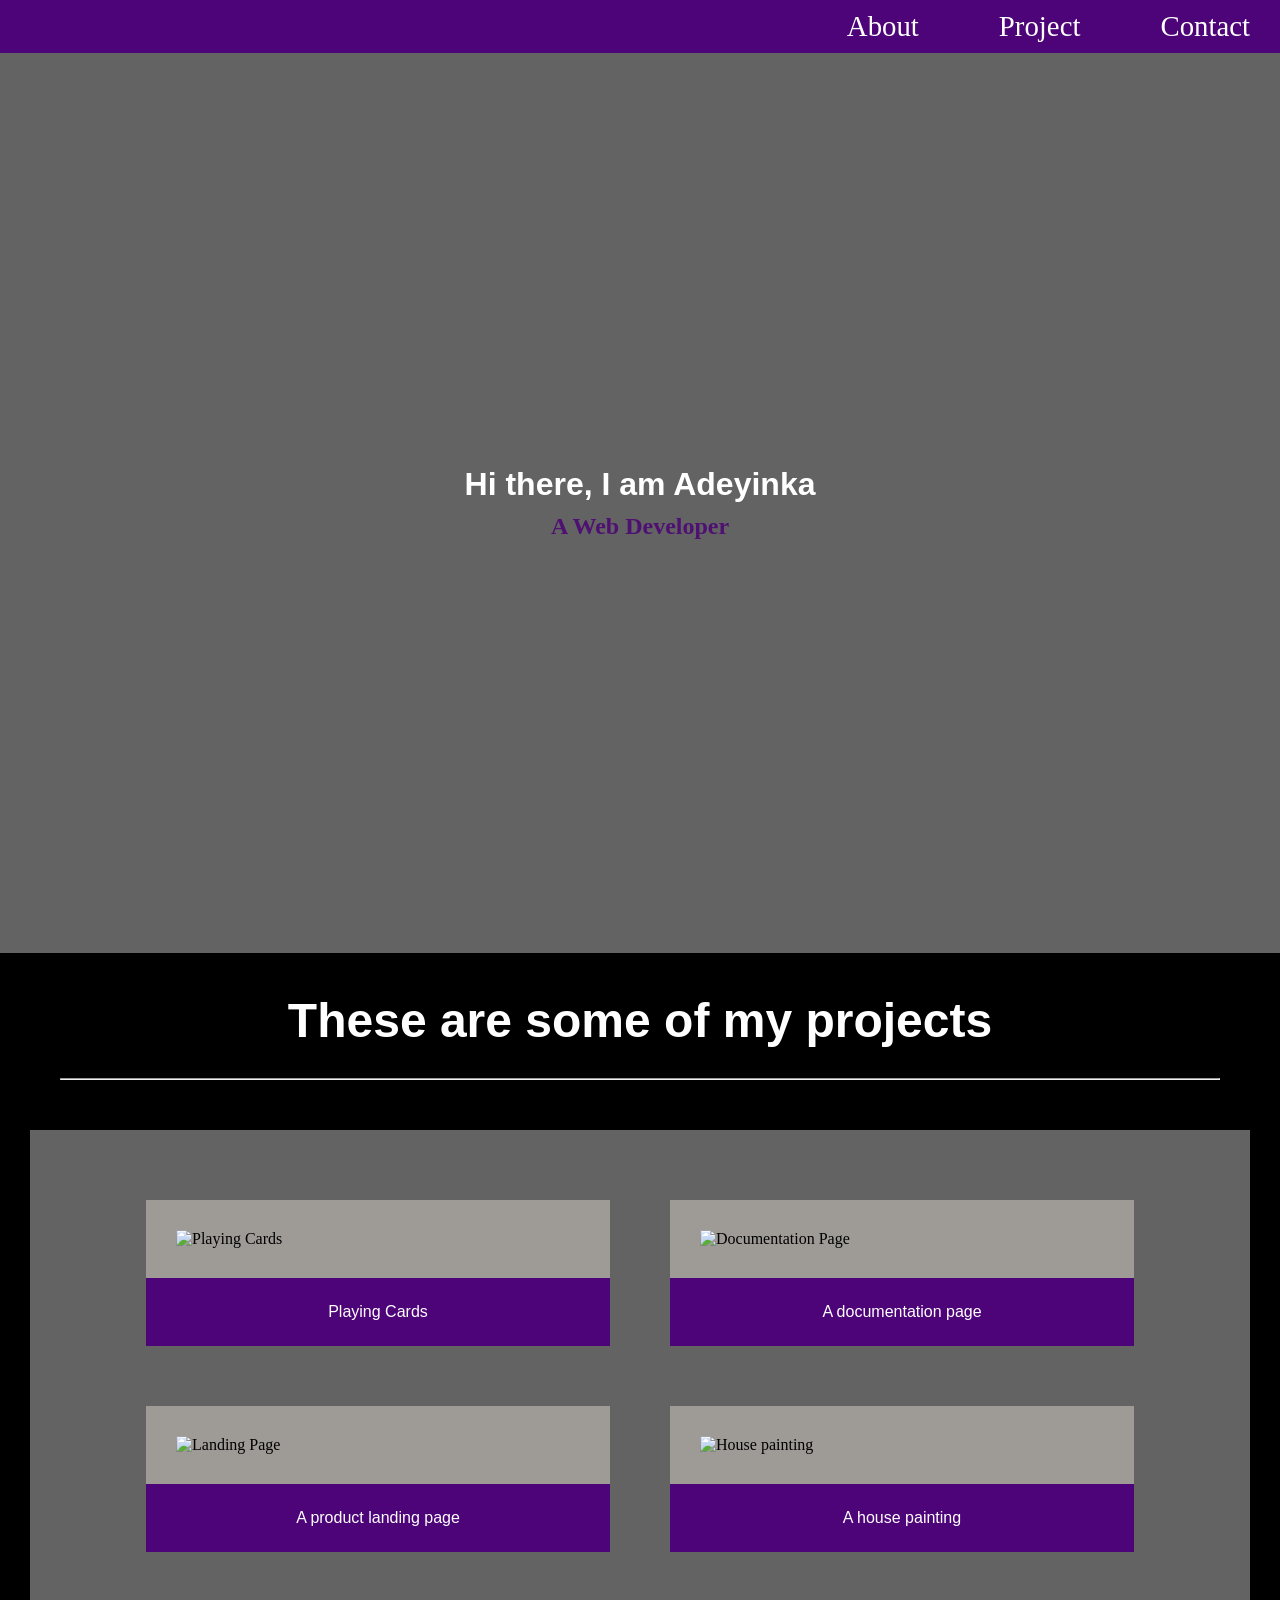
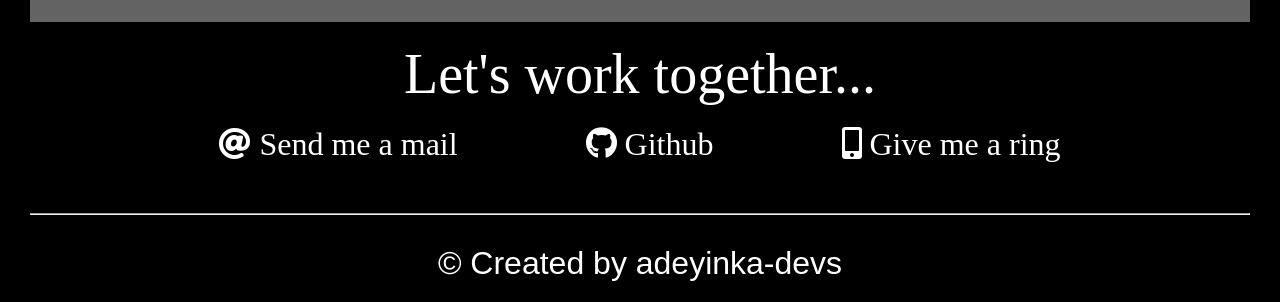
==== index.html @ ba66ca9f "Rename Personalportfolio.html to index.html" ====
<!DOCTYPE html>
<html lang="en">
<head>
  <meta charset="UTF-8">
  <meta name="viewport" content="width=device-width, initial-scale=1.0">
  <title>Personal Portfolio</title>
  <link rel="stylesheet" href="personalportfolio.css">
  <link rel="stylesheet" href="https://use.fontawesome.com/releases/v5.8.2/css/all.css"/>
</head>
<body>

  <nav>
    <a href="#about">About</a>
    <a href="#project-section">Project</a>
    <a href="#contact">Contact</a>
  </nav>

  <div id="about">
    <h1>Hi there, I am Adeyinka</h1>
    <p>A Web Developer</p>
  </div>
 
  <section id="project-section">

    <div class="title">
    <h2>These are some of my projects</h2>
    <hr>
    </div>

    <div id="project-title">
      <section><div class="img-cont">
      <img src="https://raw.githubusercontent.com/adeyinka-devs/Projects_imgs/main/Screenshot_20260425-161651%20(1).png?raw=true" alt="Playing Cards"></div>
       <div><a href="https://adeyinka-devs.github.io/PlayingCard_project/">
        <p>Playing Cards</p></a></div>
      </section>

      <section><div class="img-cont">
      <img src="https://raw.githubusercontent.com/adeyinka-devs/Projects_imgs/main/Screenshot_20260425-161719%20(1).png?raw=true" alt="Documentation Page"></div>
      <div><a href="https://adeyinka-devs.github.io/DocumentationPage_project/">
        <p>A documentation page</p></a></div>
      </section>

      <section>
        <div class="img-cont"><img src="https://raw.githubusercontent.com/adeyinka-devs/Projects_imgs/main/Screenshot_20260425-161753%20(2).png?raw=true" alt="Landing Page"></div>
      <div><a href="https://adeyinka-devs.github.io/LandingPage_project/">
        <p>A product landing page</p></a></div>
      </section>

      <section><div class="img-cont">
      <img class="lst-img" src="https://raw.githubusercontent.com/adeyinka-devs/Projects_imgs/main/Screenshot_20260425-164410%20(1)%20(1).png?raw=true" alt="House painting"></div>
      <div><a href="https://adeyinka-devs.github.io/House_painting_project/">
        <p>A house painting</p></a></div>
      </section>

    </div>
    
    <section class="contact">
      <p>Let's work together...</p>
      <div id="profile-link">
        <p><a href="mailto:adeyinka.dev410@gmail.com"><i class="fas fa-at"></i>  Send me a mail</a></p>
        <p><a href="https://github.com/adeyinka-devs" target="_blank"><i class="fab fa-github"></i>  Github</a></p>
        <p><a href="tel:+2347026142086"><i class="fas fa-mobile-alt"></i>  Give me a ring</a></p>
      </div>
      <hr>
    </section>

    <footer>
      <p>&copy; Created by adeyinka-devs</p>
    </footer>
  </section>
</body>
</html>
---- personalportfolio.css ----
*, *::after, *::before {
  box-sizing: border-box;
  margin: 0;
  padding: 0;
}
body {
  background-color: rgb(214, 203, 203);
}
nav {
  background-color: #4e0479;
  display: flex;
  justify-content: flex-end;
  align-items: center;
  gap: 20px;
  font-size: 1.2rem;
  padding: 10px 30px;
}
a {
  text-decoration: none;  
  color: white;
}

#about {
  background-color: rgb(100, 99, 99);
  height: 100vh;
  text-align: center;
  color: white;
  display: flex;
  flex-direction: column;
  justify-content: center;
  gap: 10px;
  align-items: center;
  padding: 0 30px;
}
h1 {
  font-family: Verdana, Geneva, Tahoma, sans-serif;
}
#about p {
  color: #4e1172;
  font-size: 1.5rem;
  font-weight: bold;
}
#project-section {
  background-color: black;
  padding: 10px 30px;
  display: flex;
  flex-direction: column;
  gap: 20px;
}
img {
  max-width: 100%;
  margin: 0 auto;
}
h2 {
  color: white;
  font-size: 2rem;
  text-align: center;
  font-family: Verdana, Geneva, Tahoma, sans-serif;
}
.title {
  padding: 30px;
}
hr {
  margin-top: 20px;
  width: 100%;
}
#project-title {
 background-color: rgb(100, 99, 99);
 display: flex;
 flex-direction: column;
 justify-content: center;
 align-items: center;
 gap: 50px;
 padding: 25px 40px;
}
.img-cont {
  background-color: rgb(158, 155, 151);
  padding: 30px;
}
#project-title div:last-of-type {
  padding: 5px;
  background-color: #4e0479;
}
#project-title div p {
  color: white;
  font-family: Verdana, Geneva, Tahoma, sans-serif;
  text-align: center;
  font-size: 1rem;
  font-family: Verdana, Geneva, Tahoma, sans-serif;
  transition: all 0.5s ease;
}

#project-title div p:hover {
  background-color: #943fc9;
  transform: scaleY(1.1);
}

.contact {
  display: flex;
  flex-direction: column;
  gap: 20px;
}
.contact p:first-of-type {
  color: #ffffff;
  font-size: 1.6rem;
  text-align: center;
}
.contact hr {
  color: #4e0479;
}

#profile-link {
  color: white;
  display: flex;
  flex-direction: column;
  justify-content: center;
  align-items: center;
  gap: 25px
}
#profile-link p {
  font-size: 1rem;
}
footer {
  color: white;
  font-size: 1rem;
  text-align: center;
  font-family: Verdana, Geneva, Tahoma, sans-serif;
  padding: 10px;
}
@media (min-width: 648px) {
  nav {
  background-color: #4e0479;
  display: flex;
  justify-content: flex-end;
  align-items: center;
  gap: 80px;
  font-size: 1.8rem;
  padding: 10px 30px;
}
h2 {
  font-size: 3rem;
}
hr {
  margin-top: 30px;
}
#project-title {
  background-color: rgb(100, 99, 99);
 display: flex;
 flex-direction: row;
 flex-wrap: wrap;
 align-content: center;
 justify-content: center;
 gap: 60px;
 padding: 70px 30px;
}
#project-title section {
  width: 40%;
}
#project-title div p {
  padding: 20px;
}
.lst-img {
  height: 600px;
}
#profile-link {
  color: white;
  display: flex;
  flex-direction: row;
  justify-content: center;
  align-items: center;
  gap: 8rem;
}
#profile-link p {
  font-size: 2rem;
}
.contact p:first-of-type {
  color: #ffffff;
  font-size: 3.5rem;
  text-align: center;
}
footer {
  font-size: 2rem;
}
}
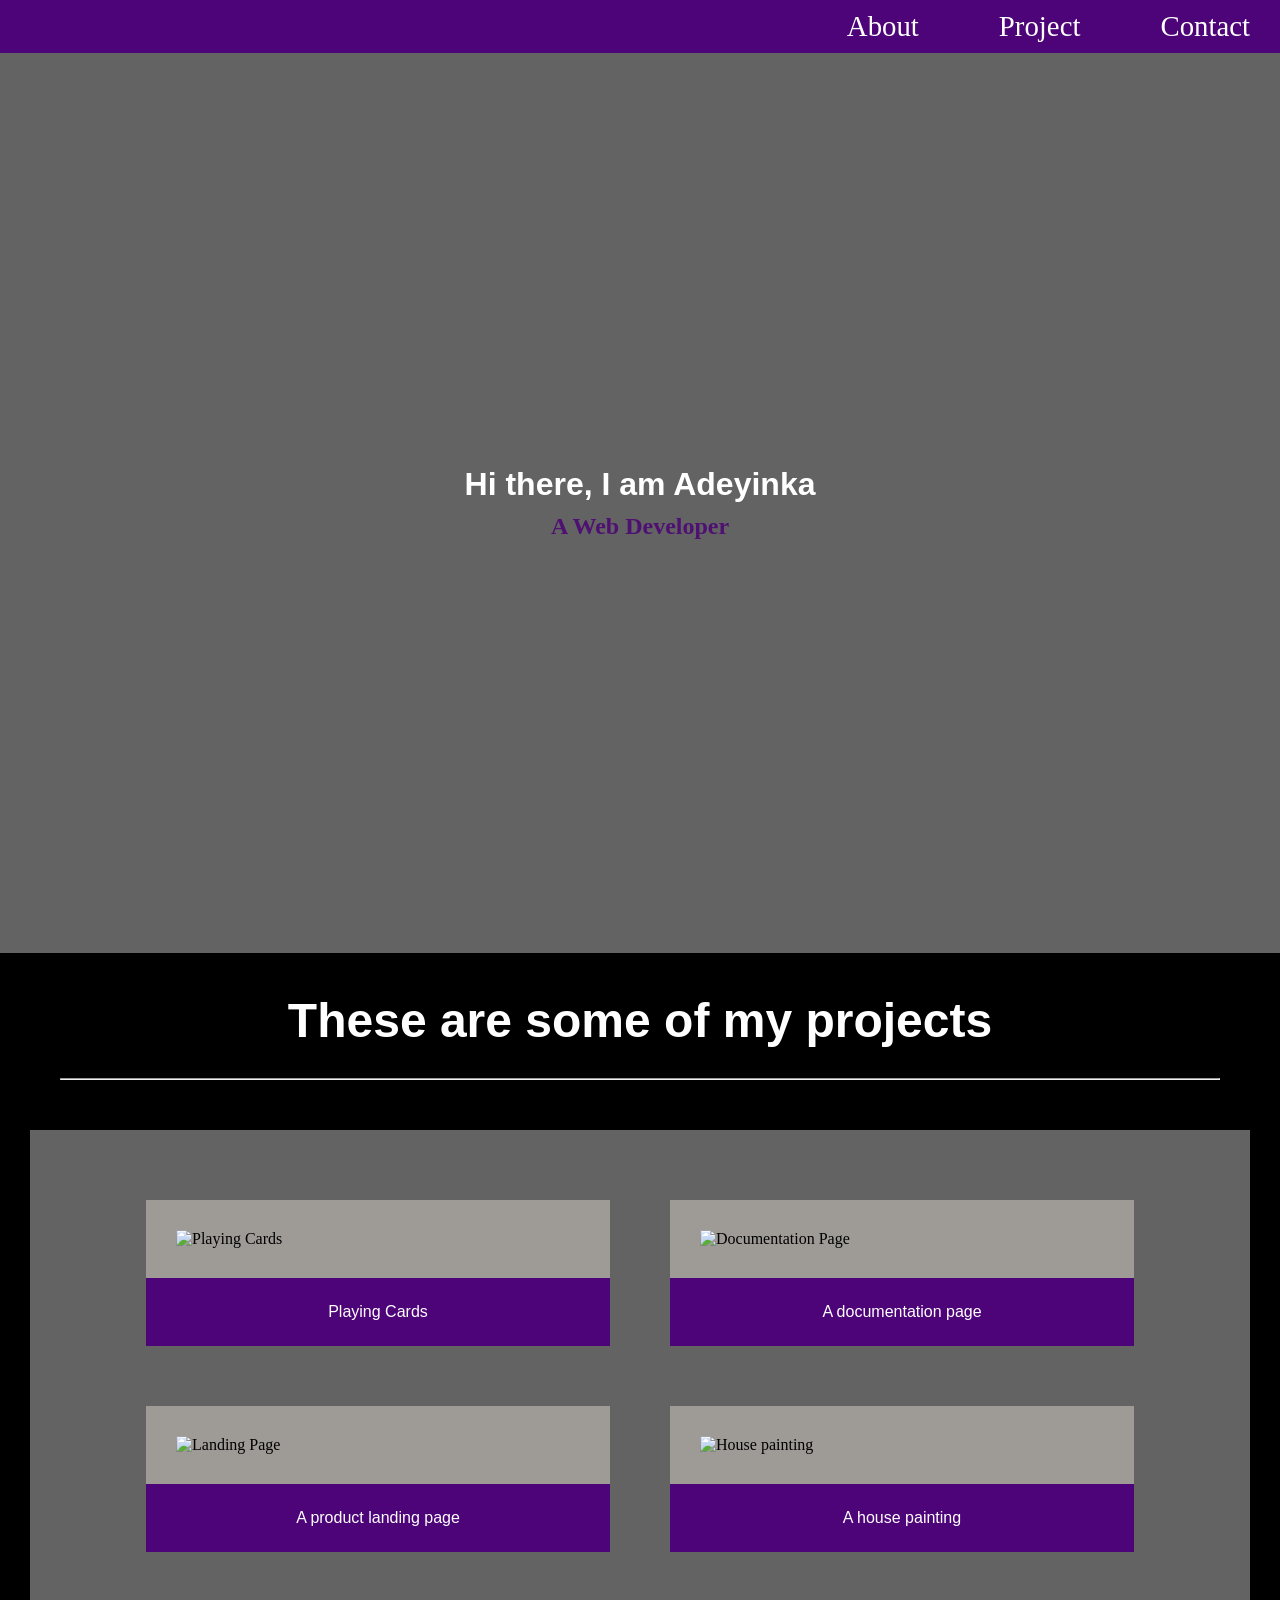
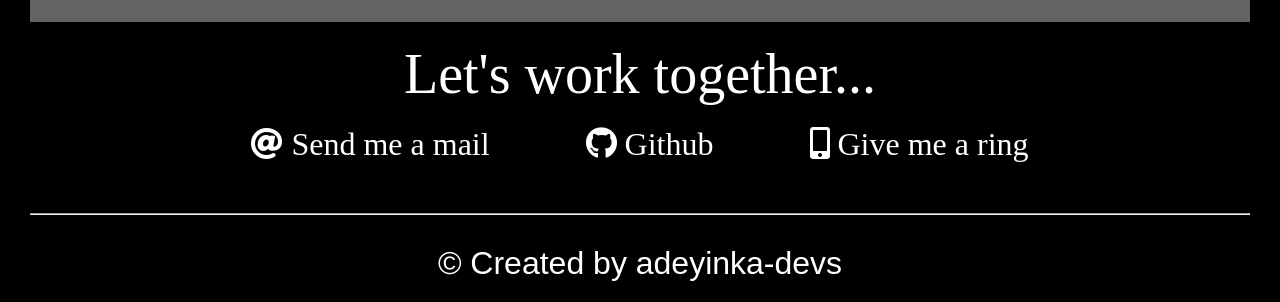
==== commit c0ca7b28: "Update index.html" ====
--- a/index.html
+++ b/index.html
@@ -35,7 +35,7 @@
       </section>
 
       <section><div class="img-cont">
-      <img src="https://raw.githubusercontent.com/adeyinka-devs/Projects_imgs/main/Screenshot_20260425-161719%20(1).png?raw=true" alt="Documentation Page"></div>
+      <img src="https://raw.githubusercontent.com/adeyinka-devs/Projects_imgs/main/Screenshot_20260425-161719%20(1)%20(1)%20(1)%20(1)%20(1)%20(1).png" alt="Documentation Page"></div>
       <div><a href="https://adeyinka-devs.github.io/DocumentationPage_project/">
         <p>A documentation page</p></a></div>
       </section>
@@ -54,7 +54,7 @@
 
     </div>
     
-    <section class="contact">
+    <section class="contact" id="contact">
       <p>Let's work together...</p>
       <div id="profile-link">
         <p><a href="mailto:adeyinka.dev410@gmail.com"><i class="fas fa-at"></i>  Send me a mail</a></p>
--- a/personalportfolio.css
+++ b/personalportfolio.css
@@ -159,16 +159,13 @@
 #project-title div p {
   padding: 20px;
 }
-.lst-img {
-  height: 600px;
-}
 #profile-link {
   color: white;
   display: flex;
   flex-direction: row;
   justify-content: center;
   align-items: center;
-  gap: 8rem;
+  gap: 6rem;
 }
 #profile-link p {
   font-size: 2rem;
@@ -181,4 +178,6 @@
 footer {
   font-size: 2rem;
 }
-}+.lst-img {
+  height: 300px;
+}
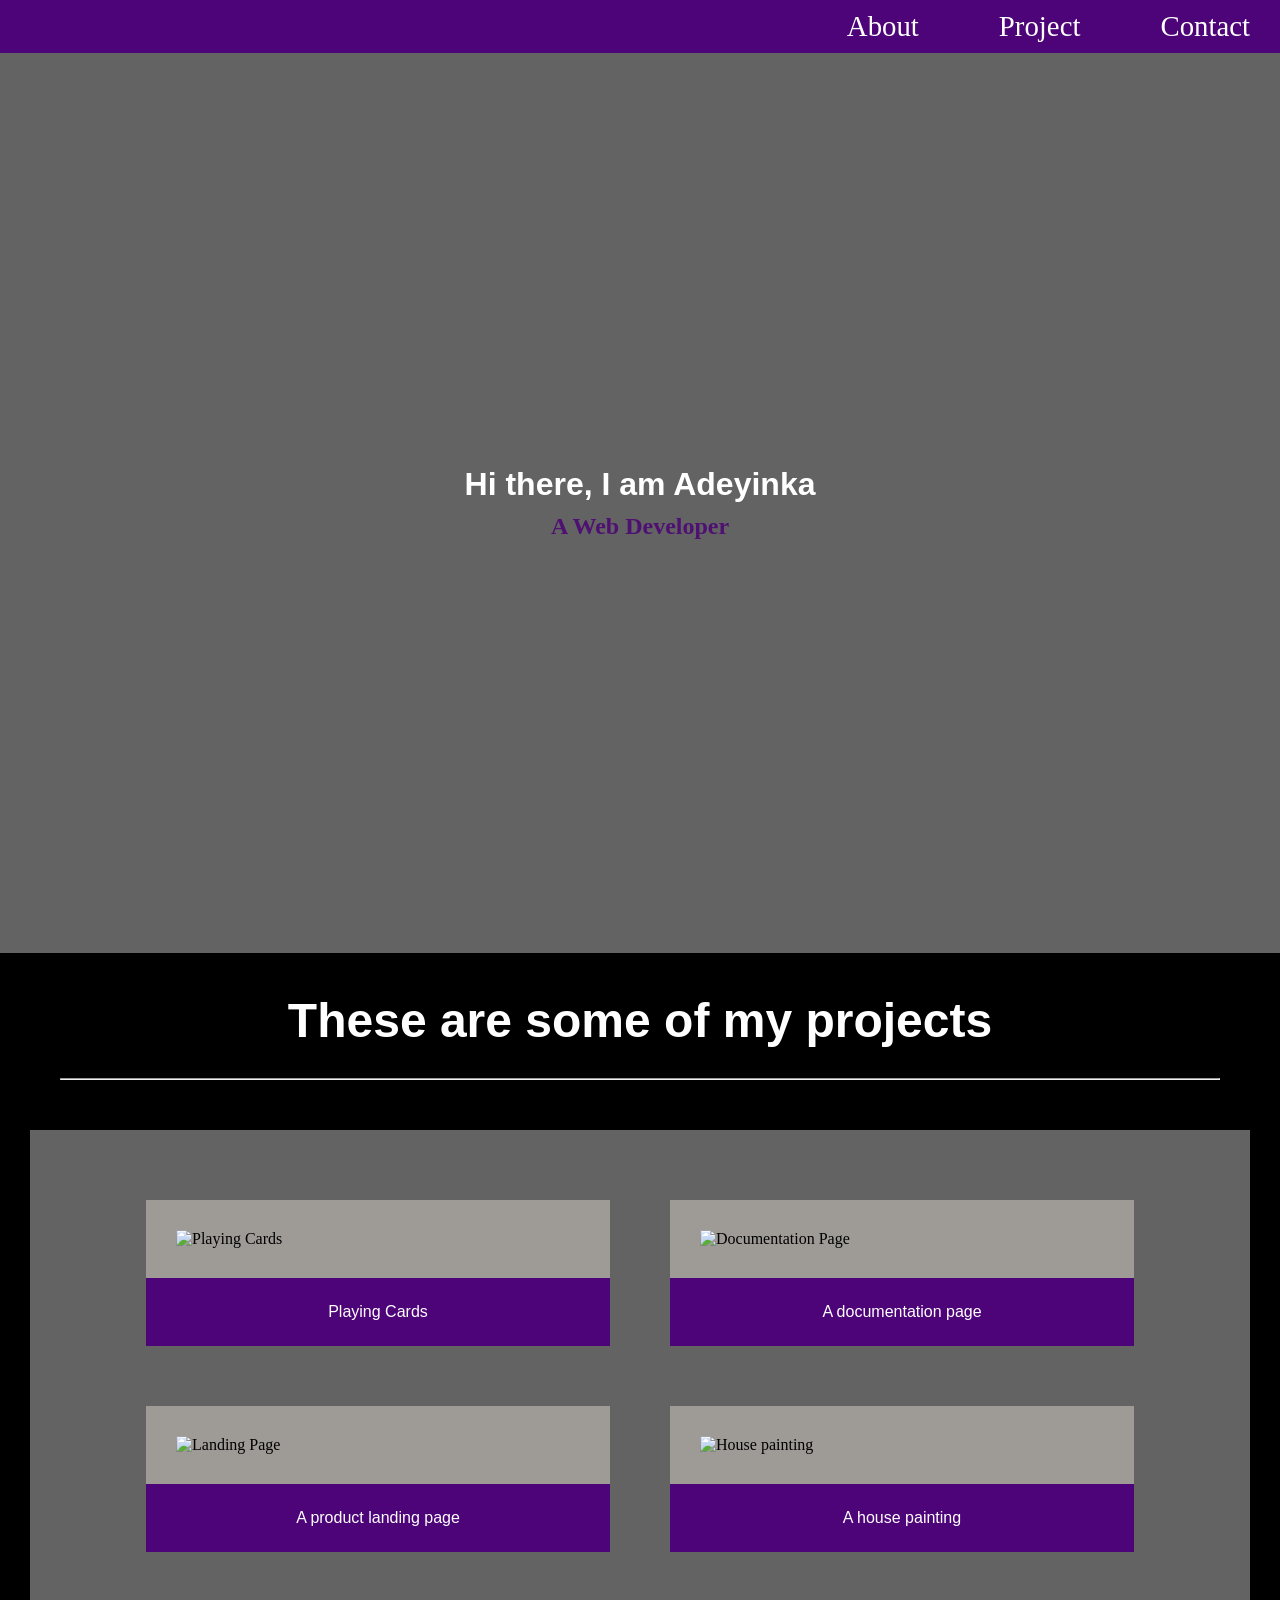
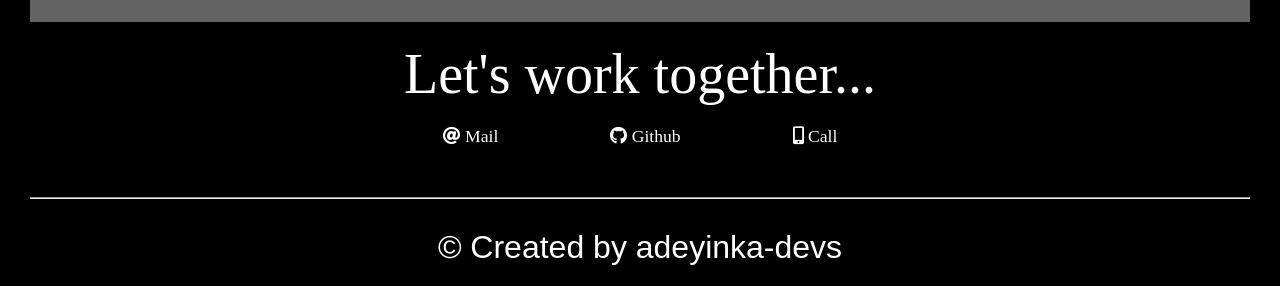
==== commit 2f0f483a: "Update index.html" ====
--- a/index.html
+++ b/index.html
@@ -29,19 +29,19 @@
 
     <div id="project-title">
       <section><div class="img-cont">
-      <img src="https://raw.githubusercontent.com/adeyinka-devs/Projects_imgs/main/Screenshot_20260425-161651%20(1).png?raw=true" alt="Playing Cards"></div>
+      <img src="https://raw.githubusercontent.com/adeyinka-devs/Projects_imgs/main/Screenshot_20260425-161651%20(1)%20(2)%20(1)%20(1)%20(1)%20(1)%20(1).png?raw=true" alt="Playing Cards"></div>
        <div><a href="https://adeyinka-devs.github.io/PlayingCard_project/">
         <p>Playing Cards</p></a></div>
       </section>
 
       <section><div class="img-cont">
-      <img src="https://raw.githubusercontent.com/adeyinka-devs/Projects_imgs/main/Screenshot_20260425-161719%20(1)%20(1)%20(1)%20(1)%20(1)%20(1).png" alt="Documentation Page"></div>
+      <img src="https://raw.githubusercontent.com/adeyinka-devs/Projects_imgs/main/Screenshot_20260425-161719%20(1)%20(1)%20(1)%20(1)%20(1)%20(1).png?raw=true" alt="Documentation Page"></div>
       <div><a href="https://adeyinka-devs.github.io/DocumentationPage_project/">
         <p>A documentation page</p></a></div>
       </section>
 
       <section>
-        <div class="img-cont"><img src="https://raw.githubusercontent.com/adeyinka-devs/Projects_imgs/main/Screenshot_20260425-161753%20(2).png?raw=true" alt="Landing Page"></div>
+        <div class="img-cont"><img src="https://raw.githubusercontent.com/adeyinka-devs/Projects_imgs/main/Screenshot_20260425-161753%20(2)%20(2)%20(2)%20(3)%20(1)%20(1).png?raw=true" alt="Landing Page"></div>
       <div><a href="https://adeyinka-devs.github.io/LandingPage_project/">
         <p>A product landing page</p></a></div>
       </section>
@@ -57,9 +57,9 @@
     <section class="contact" id="contact">
       <p>Let's work together...</p>
       <div id="profile-link">
-        <p><a href="mailto:adeyinka.dev410@gmail.com"><i class="fas fa-at"></i>  Send me a mail</a></p>
+        <p><a href="mailto:adeyinka.dev410@gmail.com"><i class="fas fa-at"></i>  Mail</a></p>
         <p><a href="https://github.com/adeyinka-devs" target="_blank"><i class="fab fa-github"></i>  Github</a></p>
-        <p><a href="tel:+2347026142086"><i class="fas fa-mobile-alt"></i>  Give me a ring</a></p>
+        <p><a href="tel:+2347026142086"><i class="fas fa-mobile-alt"></i>  Call</a></p>
       </div>
       <hr>
     </section>
--- a/personalportfolio.css
+++ b/personalportfolio.css
@@ -165,10 +165,10 @@
   flex-direction: row;
   justify-content: center;
   align-items: center;
-  gap: 6rem;
+  gap: 7rem;
 }
 #profile-link p {
-  font-size: 2rem;
+  font-size: 1.1rem;
 }
 .contact p:first-of-type {
   color: #ffffff;
@@ -178,6 +178,4 @@
 footer {
   font-size: 2rem;
 }
-.lst-img {
-  height: 300px;
 }
